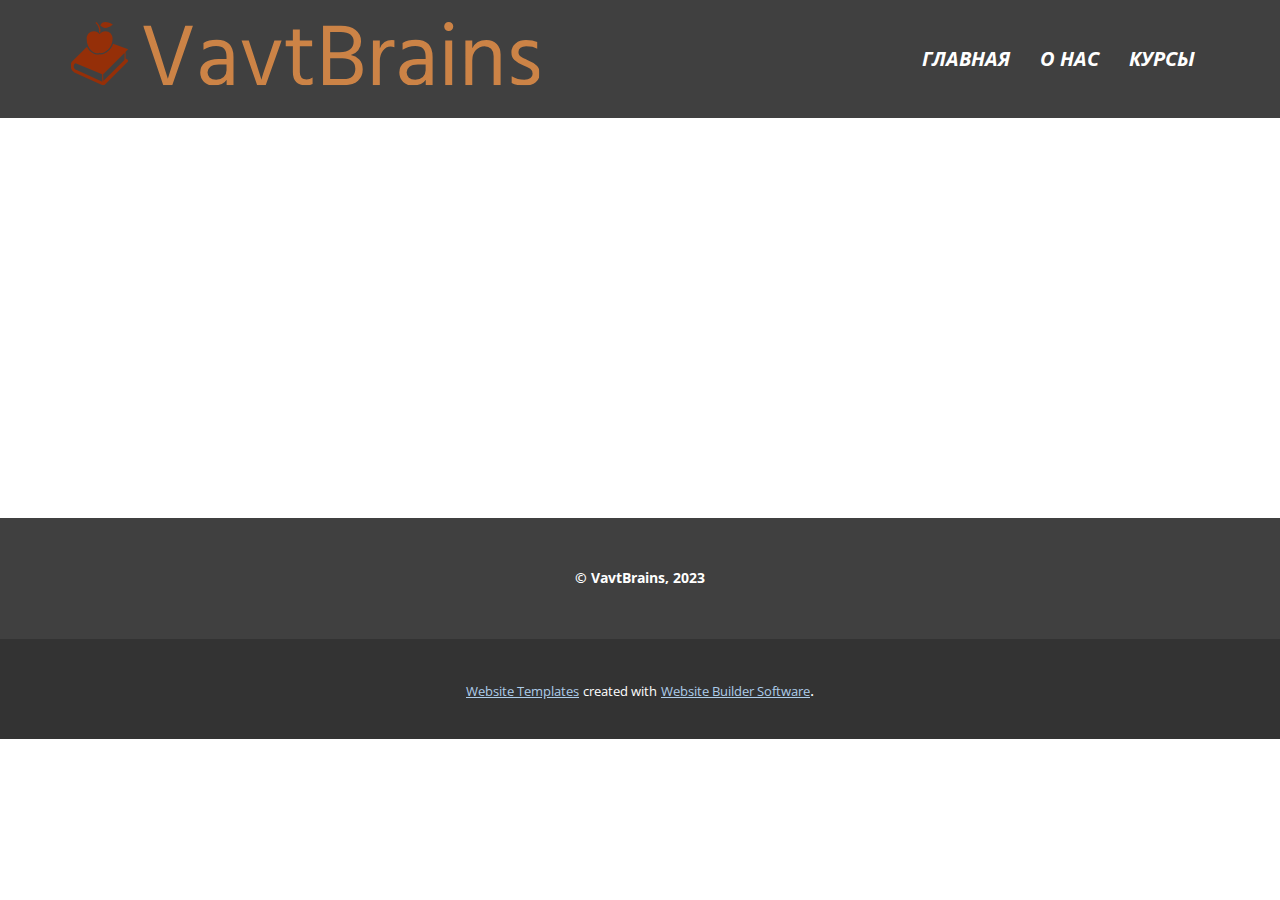
==== Error-404.html @ ea272eb5 "Updated curses, error page" ====
<!DOCTYPE html>
<html style="font-size: 16px;" lang="ru"><head>
    <meta name="viewport" content="width=device-width, initial-scale=1.0">
    <meta charset="utf-8">
    <meta name="keywords" content="">
    <meta name="description" content="">
    <title>Error 404</title>
    <link rel="stylesheet" href="nicepage.css" media="screen">
<link rel="stylesheet" href="Error-404.css" media="screen">
    <script class="u-script" type="text/javascript" src="jquery.js" defer=""></script>
    <script class="u-script" type="text/javascript" src="nicepage.js" defer=""></script>
    <meta name="generator" content="Nicepage 5.20.7, nicepage.com">
    <link id="u-theme-google-font" rel="stylesheet" href="https://fonts.googleapis.com/css?family=Roboto:100,100i,300,300i,400,400i,500,500i,700,700i,900,900i|Open+Sans:300,300i,400,400i,500,500i,600,600i,700,700i,800,800i">
    
    
    
    <script type="application/ld+json">{
		"@context": "http://schema.org",
		"@type": "Organization",
		"name": "",
		"logo": "images/logo-no-background.svg"
}</script>
    <meta name="theme-color" content="#478ac9">
    <meta property="og:title" content="Error 404">
    <meta property="og:type" content="website">
  <meta data-intl-tel-input-cdn-path="intlTelInput/"></head>
  <body data-path-to-root="./" data-include-products="false" class="u-body u-xl-mode" data-lang="ru"><header class="u-clearfix u-grey-75 u-header u-sticky u-sticky-ec16 u-header" id="sec-6c31"><div class="u-clearfix u-sheet u-sheet-1">
        <a href="Главная.html" class="u-hidden-xs u-image u-logo u-image-1" data-image-width="1500" data-image-height="204" title="Главная">
          <img src="images/logo-no-background.svg" class="u-logo-image u-logo-image-1">
        </a>
        <nav class="u-menu u-menu-one-level u-offcanvas u-menu-1">
          <div class="menu-collapse" style="font-size: 1.25rem; letter-spacing: 0px; font-weight: 700; font-style: italic; text-transform: uppercase;">
            <a class="u-button-style u-custom-left-right-menu-spacing u-custom-padding-bottom u-custom-text-active-color u-custom-text-hover-color u-custom-top-bottom-menu-spacing u-nav-link u-text-active-palette-1-base u-text-hover-palette-2-base" href="#">
              <svg class="u-svg-link" viewBox="0 0 24 24"><use xmlns:xlink="http://www.w3.org/1999/xlink" xlink:href="#menu-hamburger"></use></svg>
              <svg class="u-svg-content" version="1.1" id="menu-hamburger" viewBox="0 0 16 16" x="0px" y="0px" xmlns:xlink="http://www.w3.org/1999/xlink" xmlns="http://www.w3.org/2000/svg"><g><rect y="1" width="16" height="2"></rect><rect y="7" width="16" height="2"></rect><rect y="13" width="16" height="2"></rect>
</g></svg>
            </a>
          </div>
          <div class="u-custom-menu u-nav-container">
            <ul class="u-nav u-unstyled u-nav-1"><li class="u-nav-item"><a class="u-button-style u-nav-link u-text-active-palette-2-base u-text-hover-custom-color-1" href="Главная.html" style="padding: 30px 15px;">Главная</a>
</li><li class="u-nav-item"><a class="u-button-style u-nav-link u-text-active-palette-2-base u-text-hover-custom-color-1" href="О-нас.html" style="padding: 30px 15px;">О нас</a>
</li><li class="u-nav-item"><a class="u-button-style u-nav-link u-text-active-palette-2-base u-text-hover-custom-color-1" href="Курсы.html" style="padding: 30px 15px;">Курсы</a>
</li></ul>
          </div>
          <div class="u-custom-menu u-nav-container-collapse">
            <div class="u-black u-container-style u-inner-container-layout u-opacity u-opacity-95 u-sidenav">
              <div class="u-inner-container-layout u-sidenav-overflow">
                <div class="u-menu-close"></div>
                <ul class="u-align-center u-nav u-popupmenu-items u-unstyled u-nav-2"><li class="u-nav-item"><a class="u-button-style u-nav-link" href="Главная.html">Главная</a>
</li><li class="u-nav-item"><a class="u-button-style u-nav-link" href="О-нас.html">О нас</a>
</li><li class="u-nav-item"><a class="u-button-style u-nav-link" href="Курсы.html">Курсы</a>
</li></ul>
              </div>
            </div>
            <div class="u-black u-menu-overlay u-opacity u-opacity-70"></div>
          </div>
        </nav>
      </div></header>
    <section class="u-clearfix u-section-1" id="sec-0131">
      <div class="u-clearfix u-sheet u-sheet-1"></div>
    </section>
    
    
    
    <footer class="u-align-center u-clearfix u-footer u-grey-75 u-footer" id="sec-f8ea"><div class="u-clearfix u-sheet u-sheet-1">
        <p class="u-small-text u-text u-text-variant u-text-1"><b>© VavtBrains, 2023</b>
        </p>
      </div></footer>
    <section class="u-backlink u-clearfix u-grey-80">
      <a class="u-link" href="https://nicepage.com/website-templates" target="_blank">
        <span>Website Templates</span>
      </a>
      <p class="u-text">
        <span>created with</span>
      </p>
      <a class="u-link" href="" target="_blank">
        <span>Website Builder Software</span>
      </a>. 
    </section>
  
</body></html>
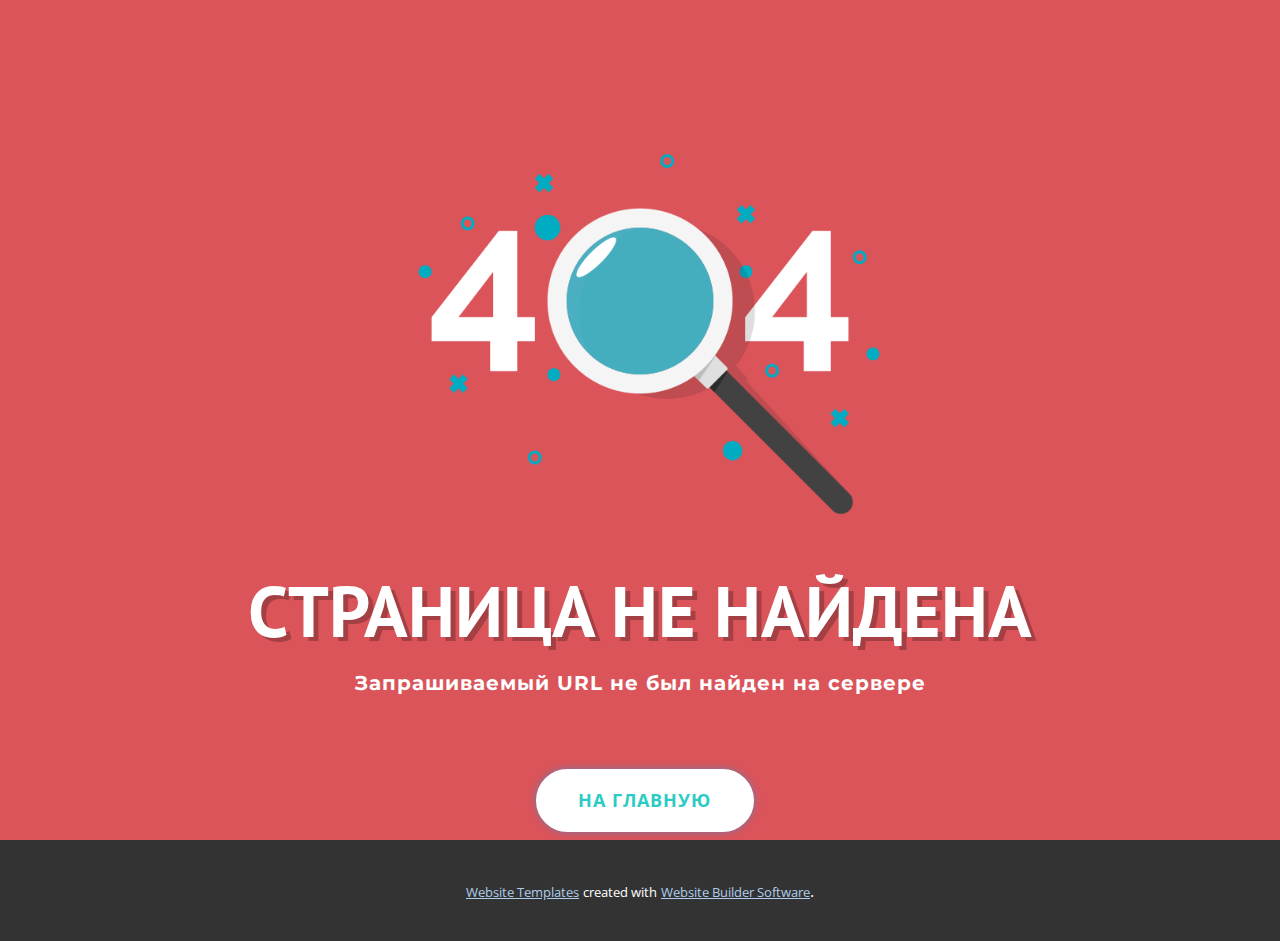
==== commit f55ca989: "Updated error 404 page" ====
--- a/Error-404.html
+++ b/Error-404.html
@@ -2,7 +2,7 @@
 <html style="font-size: 16px;" lang="ru"><head>
     <meta name="viewport" content="width=device-width, initial-scale=1.0">
     <meta charset="utf-8">
-    <meta name="keywords" content="">
+    <meta name="keywords" content="СТРаница не найдена">
     <meta name="description" content="">
     <title>Error 404</title>
     <link rel="stylesheet" href="nicepage.css" media="screen">
@@ -11,61 +11,42 @@
     <script class="u-script" type="text/javascript" src="nicepage.js" defer=""></script>
     <meta name="generator" content="Nicepage 5.20.7, nicepage.com">
     <link id="u-theme-google-font" rel="stylesheet" href="https://fonts.googleapis.com/css?family=Roboto:100,100i,300,300i,400,400i,500,500i,700,700i,900,900i|Open+Sans:300,300i,400,400i,500,500i,600,600i,700,700i,800,800i">
+    <link id="u-page-google-font" rel="stylesheet" href="https://fonts.googleapis.com/css?family=PT+Sans:400,400i,700,700i|Montserrat:100,100i,200,200i,300,300i,400,400i,500,500i,600,600i,700,700i,800,800i,900,900i">
     
     
     
     <script type="application/ld+json">{
 		"@context": "http://schema.org",
 		"@type": "Organization",
-		"name": "",
-		"logo": "images/logo-no-background.svg"
+		"name": ""
 }</script>
     <meta name="theme-color" content="#478ac9">
     <meta property="og:title" content="Error 404">
     <meta property="og:type" content="website">
   <meta data-intl-tel-input-cdn-path="intlTelInput/"></head>
-  <body data-path-to-root="./" data-include-products="false" class="u-body u-xl-mode" data-lang="ru"><header class="u-clearfix u-grey-75 u-header u-sticky u-sticky-ec16 u-header" id="sec-6c31"><div class="u-clearfix u-sheet u-sheet-1">
-        <a href="Главная.html" class="u-hidden-xs u-image u-logo u-image-1" data-image-width="1500" data-image-height="204" title="Главная">
-          <img src="images/logo-no-background.svg" class="u-logo-image u-logo-image-1">
-        </a>
-        <nav class="u-menu u-menu-one-level u-offcanvas u-menu-1">
-          <div class="menu-collapse" style="font-size: 1.25rem; letter-spacing: 0px; font-weight: 700; font-style: italic; text-transform: uppercase;">
-            <a class="u-button-style u-custom-left-right-menu-spacing u-custom-padding-bottom u-custom-text-active-color u-custom-text-hover-color u-custom-top-bottom-menu-spacing u-nav-link u-text-active-palette-1-base u-text-hover-palette-2-base" href="#">
-              <svg class="u-svg-link" viewBox="0 0 24 24"><use xmlns:xlink="http://www.w3.org/1999/xlink" xlink:href="#menu-hamburger"></use></svg>
-              <svg class="u-svg-content" version="1.1" id="menu-hamburger" viewBox="0 0 16 16" x="0px" y="0px" xmlns:xlink="http://www.w3.org/1999/xlink" xmlns="http://www.w3.org/2000/svg"><g><rect y="1" width="16" height="2"></rect><rect y="7" width="16" height="2"></rect><rect y="13" width="16" height="2"></rect>
-</g></svg>
-            </a>
-          </div>
-          <div class="u-custom-menu u-nav-container">
-            <ul class="u-nav u-unstyled u-nav-1"><li class="u-nav-item"><a class="u-button-style u-nav-link u-text-active-palette-2-base u-text-hover-custom-color-1" href="Главная.html" style="padding: 30px 15px;">Главная</a>
-</li><li class="u-nav-item"><a class="u-button-style u-nav-link u-text-active-palette-2-base u-text-hover-custom-color-1" href="О-нас.html" style="padding: 30px 15px;">О нас</a>
-</li><li class="u-nav-item"><a class="u-button-style u-nav-link u-text-active-palette-2-base u-text-hover-custom-color-1" href="Курсы.html" style="padding: 30px 15px;">Курсы</a>
-</li></ul>
-          </div>
-          <div class="u-custom-menu u-nav-container-collapse">
-            <div class="u-black u-container-style u-inner-container-layout u-opacity u-opacity-95 u-sidenav">
-              <div class="u-inner-container-layout u-sidenav-overflow">
-                <div class="u-menu-close"></div>
-                <ul class="u-align-center u-nav u-popupmenu-items u-unstyled u-nav-2"><li class="u-nav-item"><a class="u-button-style u-nav-link" href="Главная.html">Главная</a>
-</li><li class="u-nav-item"><a class="u-button-style u-nav-link" href="О-нас.html">О нас</a>
-</li><li class="u-nav-item"><a class="u-button-style u-nav-link" href="Курсы.html">Курсы</a>
-</li></ul>
+  <body data-path-to-root="./" data-include-products="false" class="u-body u-xl-mode" data-lang="ru">
+    <section class="u-align-center u-clearfix u-palette-2-base u-section-1" id="sec-8478">
+      <div class="u-clearfix u-sheet u-valign-middle-xs u-sheet-1">
+        <img src="images/12.png" alt="" class="u-image u-image-contain u-image-default u-image-1" data-image-width="788" data-image-height="684">
+        <h1 class="u-align-center u-custom-font u-font-pt-sans u-text u-text-body-alt-color u-text-1">СТРаница не найдена</h1>
+        <p class="u-custom-font u-font-montserrat u-text u-text-body-alt-color u-text-2">Запрашиваемый URL не был найден на сервере</p>
+        <div class="data-layout-selected u-clearfix u-gutter-0 u-layout-wrap u-layout-wrap-1">
+          <div class="u-layout">
+            <div class="u-layout-row">
+              <div class="u-align-center-sm u-align-center-xs u-align-right-lg u-align-right-md u-align-right-xl u-container-style u-layout-cell u-left-cell u-size-60 u-layout-cell-1">
+                <div class="u-container-layout u-valign-middle-lg u-valign-middle-xl u-container-layout-1">
+                  <a href="Главная.html" class="u-active-white u-align-center u-border-2 u-border-active-white u-border-hover-white u-border-white u-btn u-btn-round u-button-style u-hover-white u-radius-50 u-text-active-palette-4-base u-text-hover-palette-4-base u-text-palette-4-base u-white u-btn-1">На главную</a>
+                </div>
               </div>
             </div>
-            <div class="u-black u-menu-overlay u-opacity u-opacity-70"></div>
           </div>
-        </nav>
-      </div></header>
-    <section class="u-clearfix u-section-1" id="sec-0131">
-      <div class="u-clearfix u-sheet u-sheet-1"></div>
+        </div>
+      </div>
     </section>
     
     
     
-    <footer class="u-align-center u-clearfix u-footer u-grey-75 u-footer" id="sec-f8ea"><div class="u-clearfix u-sheet u-sheet-1">
-        <p class="u-small-text u-text u-text-variant u-text-1"><b>© VavtBrains, 2023</b>
-        </p>
-      </div></footer>
+    
     <section class="u-backlink u-clearfix u-grey-80">
       <a class="u-link" href="https://nicepage.com/website-templates" target="_blank">
         <span>Website Templates</span>
--- a/Error-404.css
+++ b/Error-404.css
@@ -1,3 +1,155 @@
+ .u-section-1 {
+  background-image: none;
+}
+
 .u-section-1 .u-sheet-1 {
-  min-height: 400px;
+  min-height: 62px;
+}
+
+.u-section-1 .u-image-1 {
+  width: 776px;
+  height: 540px;
+  margin: 31px auto 0;
+}
+
+.u-section-1 .u-text-1 {
+  background-image: none;
+  font-size: 4.5rem;
+  text-transform: uppercase;
+  font-weight: 700;
+  text-shadow: 5px 4px 0px rgba(0,0,0,0.25);
+  width: 799px;
+  margin: 0 auto;
+}
+
+.u-section-1 .u-text-2 {
+  font-size: 1.25rem;
+  text-transform: none;
+  letter-spacing: 1px;
+  font-style: normal;
+  font-weight: 700;
+  width: 572px;
+  margin: 17px auto 0;
+}
+
+.u-section-1 .u-layout-wrap-1 {
+  width: 718px;
+  margin: 62px auto 0;
+}
+
+.u-section-1 .u-layout-cell-1 {
+  min-height: 78px;
+}
+
+.u-section-1 .u-container-layout-1 {
+  padding: 8px 20px 8px 30px;
+}
+
+.u-section-1 .u-btn-1 {
+  background-image: none;
+  letter-spacing: 1px;
+  border-style: solid;
+  box-shadow: 0 0 7px 0 rgba(71,138,201,0.7);
+  text-shadow: 0 0 0 rgba(0,0,0,0);
+  font-size: 1.125rem;
+  text-transform: uppercase;
+  font-weight: 700;
+  margin: 0 auto;
+  padding: 15px 41px 15px 40px;
+}
+
+@media (max-width: 1199px) {
+  .u-section-1 .u-image-1 {
+    height: 537px;
+    margin-top: 34px;
+  }
+}
+
+@media (max-width: 991px) {
+  .u-section-1 .u-sheet-1 {
+    min-height: 45px;
+  }
+
+  .u-section-1 .u-image-1 {
+    width: 720px;
+    height: 498px;
+  }
+
+  .u-section-1 .u-text-1 {
+    width: 720px;
+  }
+
+  .u-section-1 .u-layout-cell-1 {
+    min-height: 100px;
+  }
+
+  .u-section-1 .u-btn-1 {
+    margin-top: 11px;
+    padding-right: 66px;
+    padding-left: 65px;
+  }
+}
+
+@media (max-width: 767px) {
+  .u-section-1 .u-sheet-1 {
+    min-height: 895px;
+  }
+
+  .u-section-1 .u-image-1 {
+    width: 540px;
+    height: 374px;
+    margin-top: 55px;
+  }
+
+  .u-section-1 .u-text-1 {
+    font-size: 3.625rem;
+    width: 540px;
+  }
+
+  .u-section-1 .u-text-2 {
+    font-size: 1.125rem;
+    width: 540px;
+  }
+
+  .u-section-1 .u-layout-wrap-1 {
+    width: 540px;
+    margin-top: 65px;
+    margin-bottom: -242px;
+  }
+
+  .u-section-1 .u-container-layout-1 {
+    padding-right: 10px;
+    padding-left: 10px;
+  }
+
+  .u-section-1 .u-btn-1 {
+    padding-right: 113px;
+    padding-left: 112px;
+  }
+}
+
+@media (max-width: 575px) {
+  .u-section-1 .u-sheet-1 {
+    min-height: 716px;
+  }
+
+  .u-section-1 .u-image-1 {
+    width: 340px;
+    height: 235px;
+    margin-top: 41px;
+  }
+
+  .u-section-1 .u-text-1 {
+    font-size: 2.25rem;
+    width: 340px;
+  }
+
+  .u-section-1 .u-text-2 {
+    width: 340px;
+  }
+
+  .u-section-1 .u-layout-wrap-1 {
+    width: 340px;
+    margin-bottom: 41px;
+  }
 }